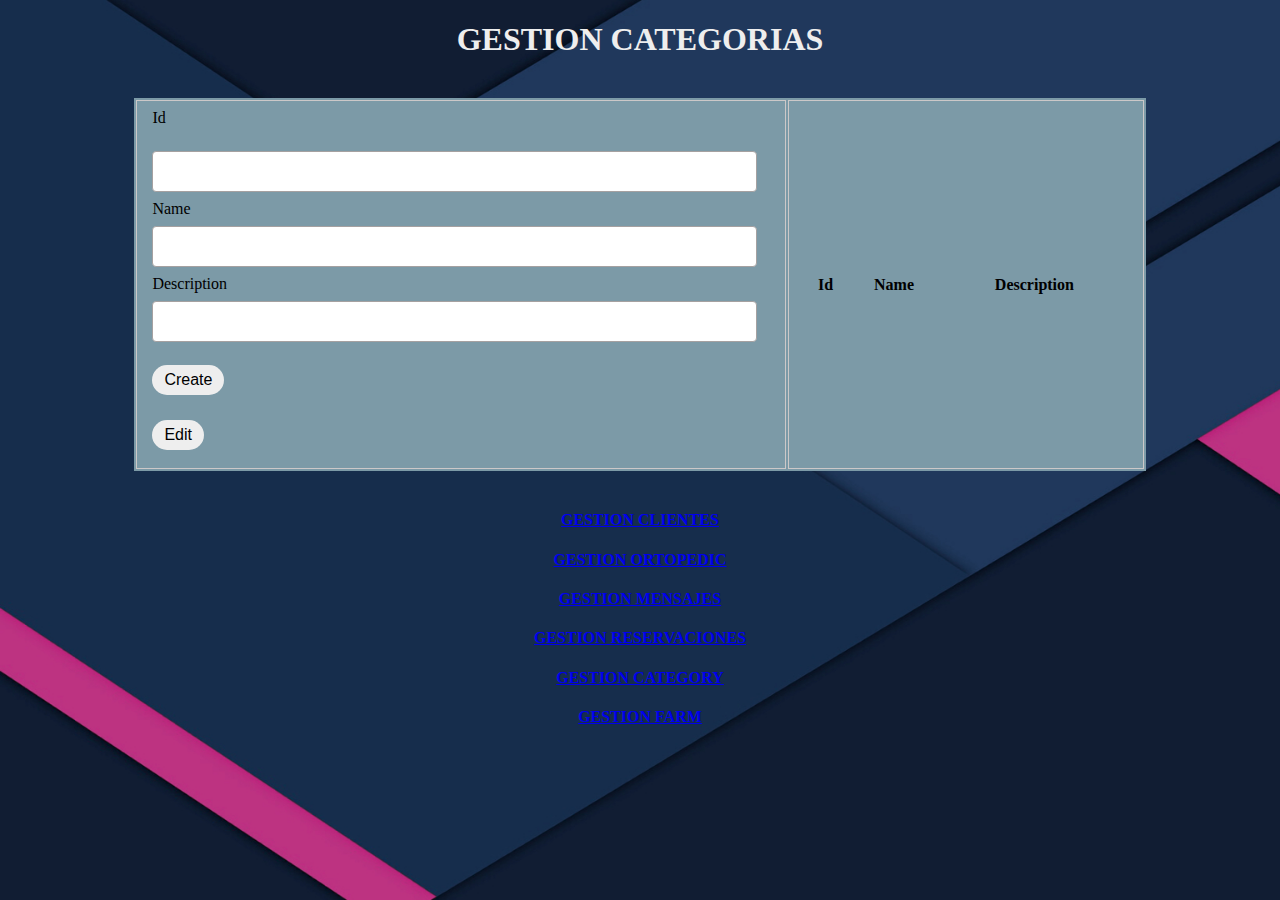
==== index.html @ 43b173e3 "repositorio" ====
<!DOCTYPE html>
<head>
    <title>Crud Operation</title>
    <link type="text/css" rel="stylesheet" href="style.css">
    <script src="https://cdnjs.cloudflare.com/ajax/libs/jquery/3.3.1/jquery.min.js"></script>
</head>

<body>
    <h1 class="titlePage">
        GESTION CATEGORIAS
    </h1>
    <table>
        <tr>
            <td>
                <form autocomplete="off" onsubmit="onCategorySubmit()">
                    <div>
                        <label for="categoryId">Id</label>
                        <p></p>
                        <input type="text" name="categoryId" id="categoryId">
                    </div>
                    <div>
                        <label for="categoryName">Name</label>
                        <input type="text" name="categoryName" id="categoryName">
                    </div>
                    <div>
                        <label for="categoryDescription">Description</label>
                        <input type="text" name="categoryDescription" id="categoryDescription">
                    </div>

                    <div class="form_action--button">
                        <input type="submit" value="Create">
                    </div>
                </form>
                <button onClick="categoryUpdate(this)">Edit</button> 
                <td>
                    <table class="list" id="categoryList">
                        <thead>
                            <tr>
                                <th>Id</th>
                                <th>Name</th>
                                <th>Description</th>
                            </tr>
                        </thead>
                        <tbody>

                        </tbody>
                    </table>
                </td>
            </td>
        </tr>
    </table>
    <div>
        <h4 class="titlePage">
            <a href="/client.html">GESTION CLIENTES</a>
        </h4>
        <h4 class="titlePage">
            <a href="/ortopedic.html">GESTION ORTOPEDIC</a>
        </h4>
        <h4 class="titlePage">
            <a href="/messages.html">GESTION MENSAJES</a>
        </h4>
        <h4 class="titlePage">
            <a href="/reservation.html">GESTION RESERVACIONES</a>
        </h4>
        <h4 class="titlePage">
            <a href="/index.html">GESTION CATEGORY</a>
        </h4>
        <h4 class="titlePage">
            <a href="/farm.html">GESTION FARM</a>
        </h4>
    </div>
    <script type="text/javascript" src="./js/category.js"></script>
</body>
</html>
---- style.css ----
body{
    background-image: url('background.jpg');
    background-repeat: no-repeat;
    background-attachment: fixed;
    background-size: cover;
}

table{
    width: 80%;
    margin: 40px auto;
    background: rgb(124,154,167);
}

table.list{
    text-align: center;
    width: 100%;
}

td{
    border: 1px solid rgb(204,200,200);
    text-align: left;
    padding: 8px 15px;
}

tr:nth-child(even), table.list thread> tr{
    background-color: rgb(204,200,200);
}

input[type="text"],input[type="number"]{
    width:91%;
    padding:12px 20px;
    margin:8px 0;
    display: inline-block;
    border: 1px solid rgb(165,161,161);
    border-radius: 4px;
}

input[type="submit"],input[type="reset"]{
    background: #eee;
    padding:6px 12px;
    margin:15px 0 10px;
    display: inline-block;
    border: none;
    border-radius: 30px;
    font-size: 1rem;
    cursor: pointer;
    outline: none;
}

input[type="submit"]:hover{
    background: #4b99d8;
}

input[type="reset"]:hover{
    background: #4b99d8;
}

button{
    background: #eee;
    padding:6px 12px;
    margin:15px 0 10px;
    display: inline-block;
    border: none;
    border-radius: 30px;
    font-size: 1rem;
    cursor: pointer;
    outline: none;
}

button:hover{
    background:#4b99d8 ;
}

.titlePage{
    text-align: center;
    width: 100%;
    color: #eee;
}
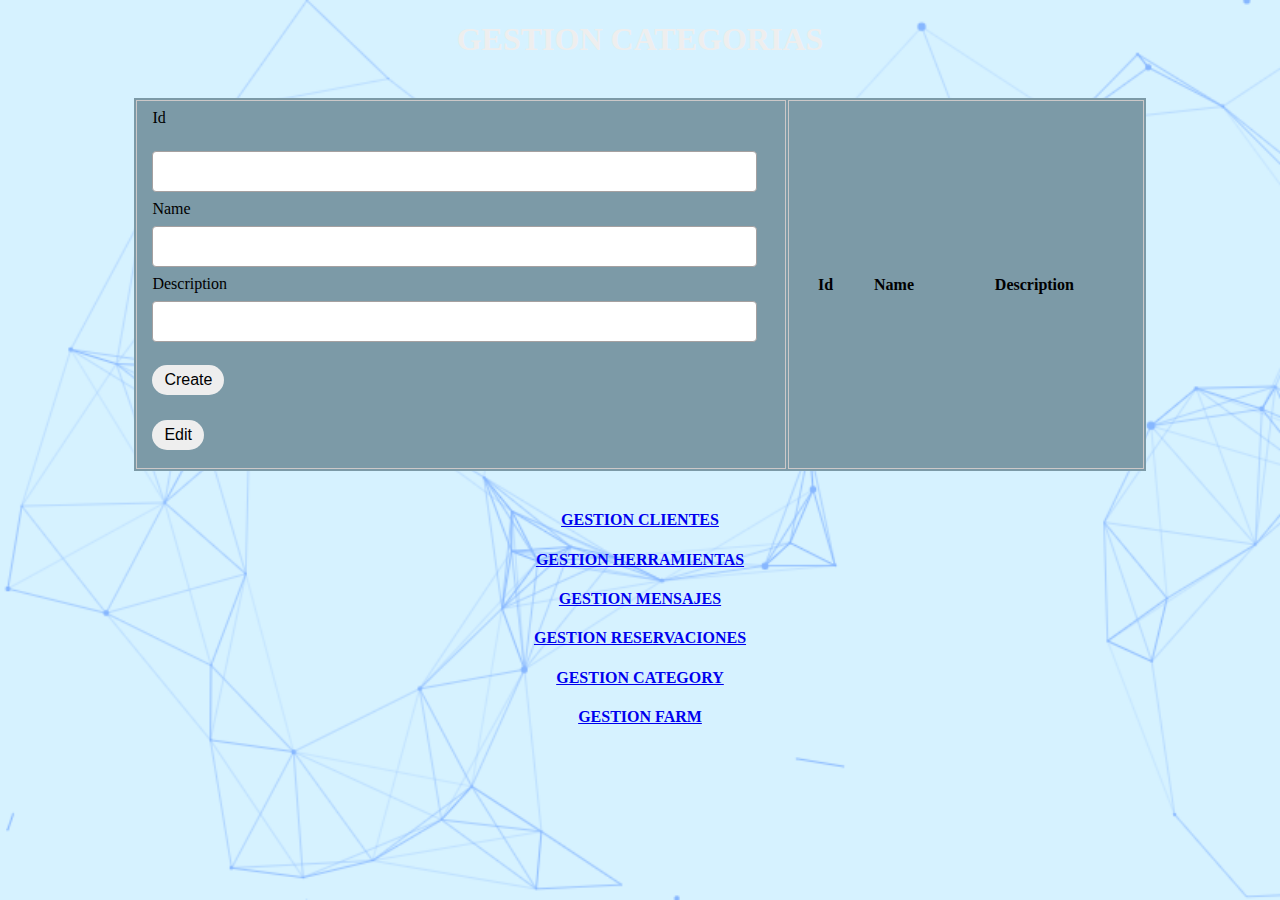
==== commit ea7389b0: "cambbios" ====
--- a/index.html
+++ b/index.html
@@ -54,7 +54,7 @@
             <a href="/client.html">GESTION CLIENTES</a>
         </h4>
         <h4 class="titlePage">
-            <a href="/ortopedic.html">GESTION ORTOPEDIC</a>
+            <a href="/ortopedic.html">GESTION HERRAMIENTAS</a>
         </h4>
         <h4 class="titlePage">
             <a href="/messages.html">GESTION MENSAJES</a>
--- a/style.css
+++ b/style.css
@@ -1,5 +1,5 @@
 body{
-    background-image: url('background.jpg');
+    background-image: url('background.png');
     background-repeat: no-repeat;
     background-attachment: fixed;
     background-size: cover;
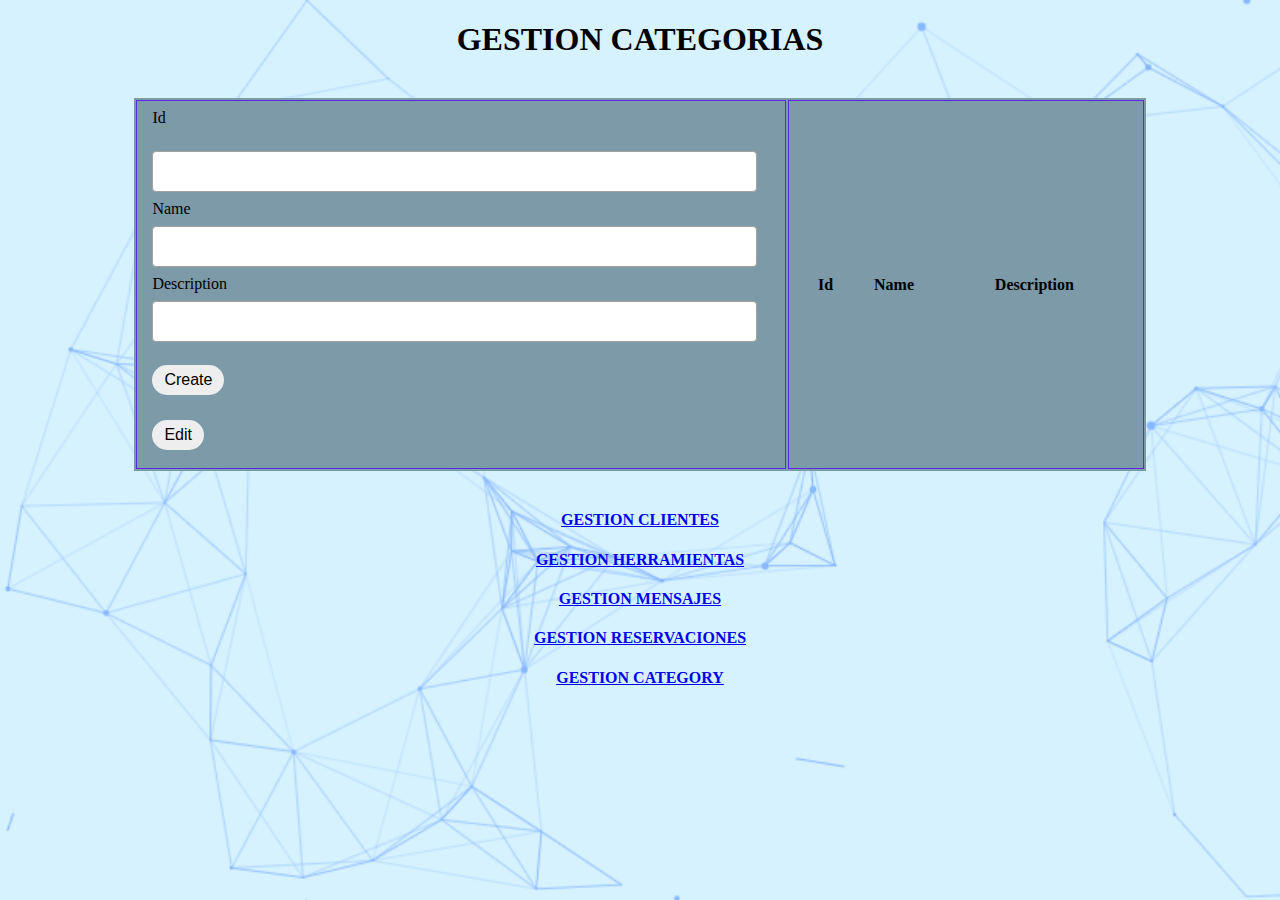
==== commit 109acbec: "cambios" ====
--- a/index.html
+++ b/index.html
@@ -6,7 +6,7 @@
 </head>
 
 <body>
-    <h1 class="titlePage">
+    <h1 class="titlePage" style="color: black;">
         GESTION CATEGORIAS
     </h1>
     <table>
@@ -50,24 +50,22 @@
         </tr>
     </table>
     <div>
-        <h4 class="titlePage">
+        <h4 class="titlePage"  style="color: rgb(59, 114, 233);">
             <a href="/client.html">GESTION CLIENTES</a>
         </h4>
-        <h4 class="titlePage">
+        <h4 class="titlePage"   style="color: rgb(59, 114, 233);">
             <a href="/ortopedic.html">GESTION HERRAMIENTAS</a>
         </h4>
-        <h4 class="titlePage">
+        <h4 class="titlePage"   style="color: rgb(59, 114, 233);">
             <a href="/messages.html">GESTION MENSAJES</a>
         </h4>
-        <h4 class="titlePage">
+        <h4 class="titlePage"   style="color: rgb(59, 114, 233);">
             <a href="/reservation.html">GESTION RESERVACIONES</a>
         </h4>
-        <h4 class="titlePage">
+        <h4 class="titlePage"   style="color: rgb(59, 114, 233);">
             <a href="/index.html">GESTION CATEGORY</a>
         </h4>
-        <h4 class="titlePage">
-            <a href="/farm.html">GESTION FARM</a>
-        </h4>
+
     </div>
     <script type="text/javascript" src="./js/category.js"></script>
 </body>
--- a/style.css
+++ b/style.css
@@ -17,7 +17,7 @@
 }
 
 td{
-    border: 1px solid rgb(204,200,200);
+    border: 1px solid rgb(90, 41, 228);
     text-align: left;
     padding: 8px 15px;
 }
@@ -74,6 +74,6 @@
 .titlePage{
     text-align: center;
     width: 100%;
-    color: #eee;
+    color: rgb(31, 85, 233);
 }
 
